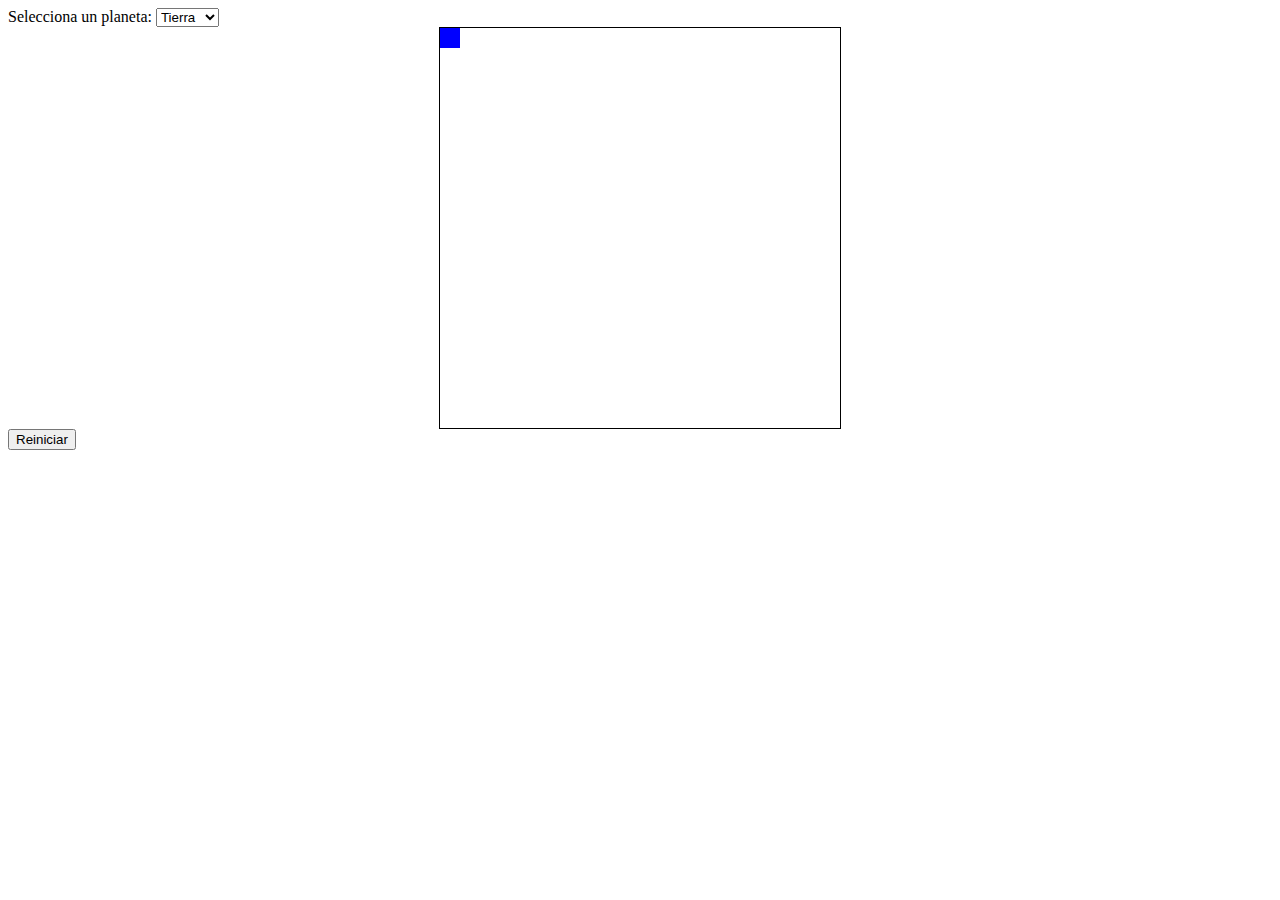
==== Intento simulador/index2.html @ 18276db5 "Botones eliminacion de secciones" ====
<!DOCTYPE html>
<html>
<head>
  <style>
    #container {
      width: 400px;
      height: 400px;
      position: relative;
      border: 1px solid #000;
      margin: 0 auto;
    }

    #object {
      width: 20px;
      height: 20px;
      background-color: blue;
      position: absolute;
      cursor: pointer;
    }
  </style>
</head>
<body>
  <div>
    <label for="planetSelect">Selecciona un planeta:</label>
    <select id="planetSelect">
      <option value="9.8">Tierra</option>
      <option value="3.7">Marte</option>
      <option value="24.8">Jupiter</option>
    </select>
  </div>

  <div id="container">
    <div id="object"></div>
  </div>

  <button id="restartButton">Reiniciar</button>

  <script>
    const object = document.getElementById('object');
    const planetSelect = document.getElementById('planetSelect');
    const restartButton = document.getElementById('restartButton');
    let acceleration = parseFloat(planetSelect.value);
    let velocity = 0;
    let position = 380; // Comienza desde abajo
    let interval;

    // Función para actualizar la velocidad inicial cuando cambia el planeta seleccionado
    planetSelect.addEventListener('change', () => {
      acceleration = parseFloat(planetSelect.value);
      velocity = 0; // Resetea la velocidad
    });

    // Función para iniciar la animación de caída libre
    function startFallAnimation() {
      clearInterval(interval);
      velocity = 0;
      position = 0; // Comienza desde arriba
      object.style.bottom = position + 'px';
      interval = setInterval(() => {
        velocity += acceleration * 0.01;
        position -= velocity * 0.01; // Invierte la dirección de la posición
        object.style.bottom = position + 'px';
        if (position <= 0) {
          clearInterval(interval);
        }
      }, 10);
    }

    // Agregar un evento clic al objeto para iniciar la caída libre
    object.addEventListener('click', startFallAnimation);

    // Agregar un evento clic al botón para reiniciar la animación
    restartButton.addEventListener('click', () => {
      clearInterval(interval);
      velocity = 0;
      position = 380;
      object.style.bottom = position + 'px';
    });
  </script>
</body>
</html>
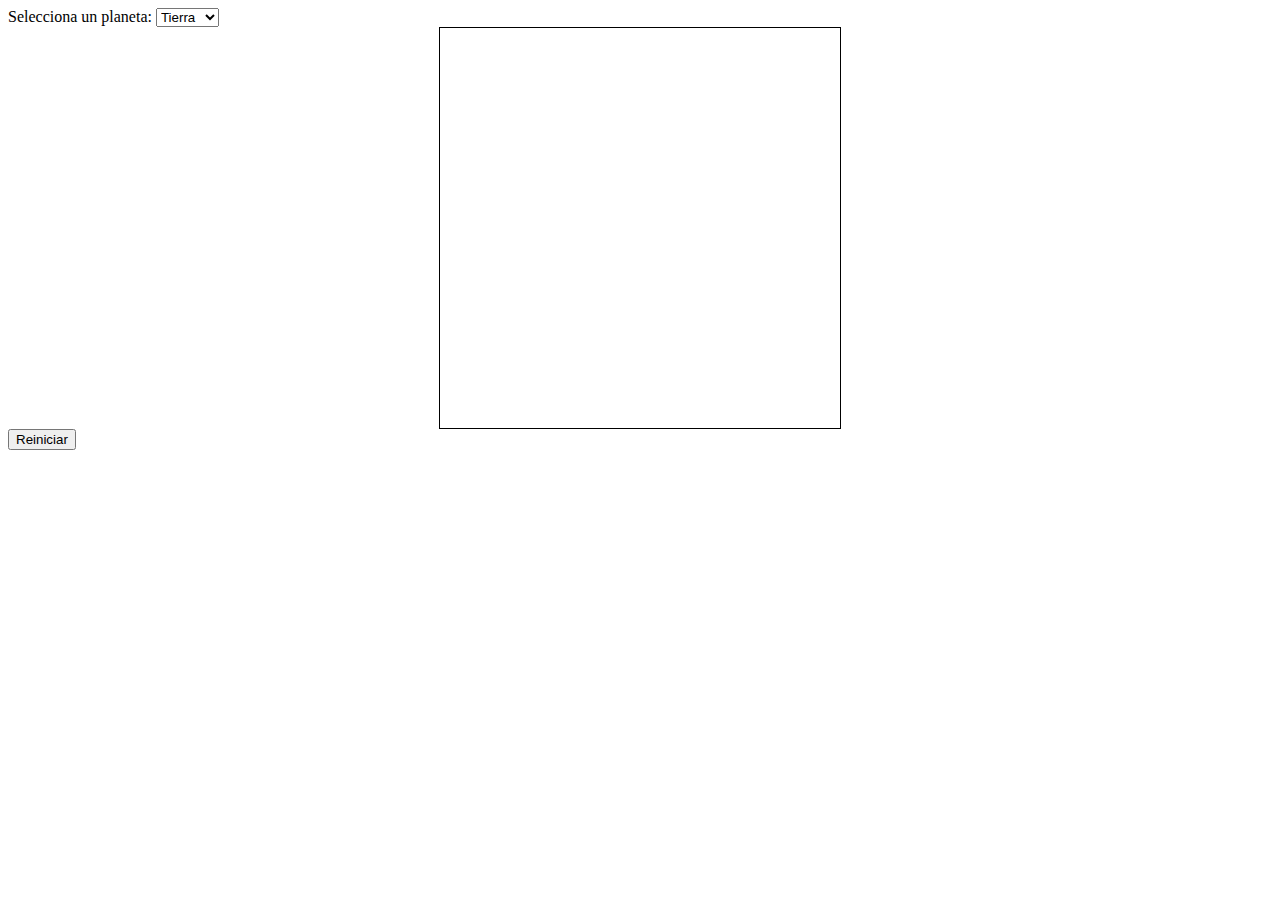
==== commit 7d6b4159: "Intento Simulador" ====
--- a/Intento simulador/index2.html
+++ b/Intento simulador/index2.html
@@ -10,10 +10,10 @@
       margin: 0 auto;
     }
 
+   
     #object {
-      width: 20px;
-      height: 20px;
-      background-color: blue;
+      width: 40px;
+      height: 40px;
       position: absolute;
       cursor: pointer;
     }
